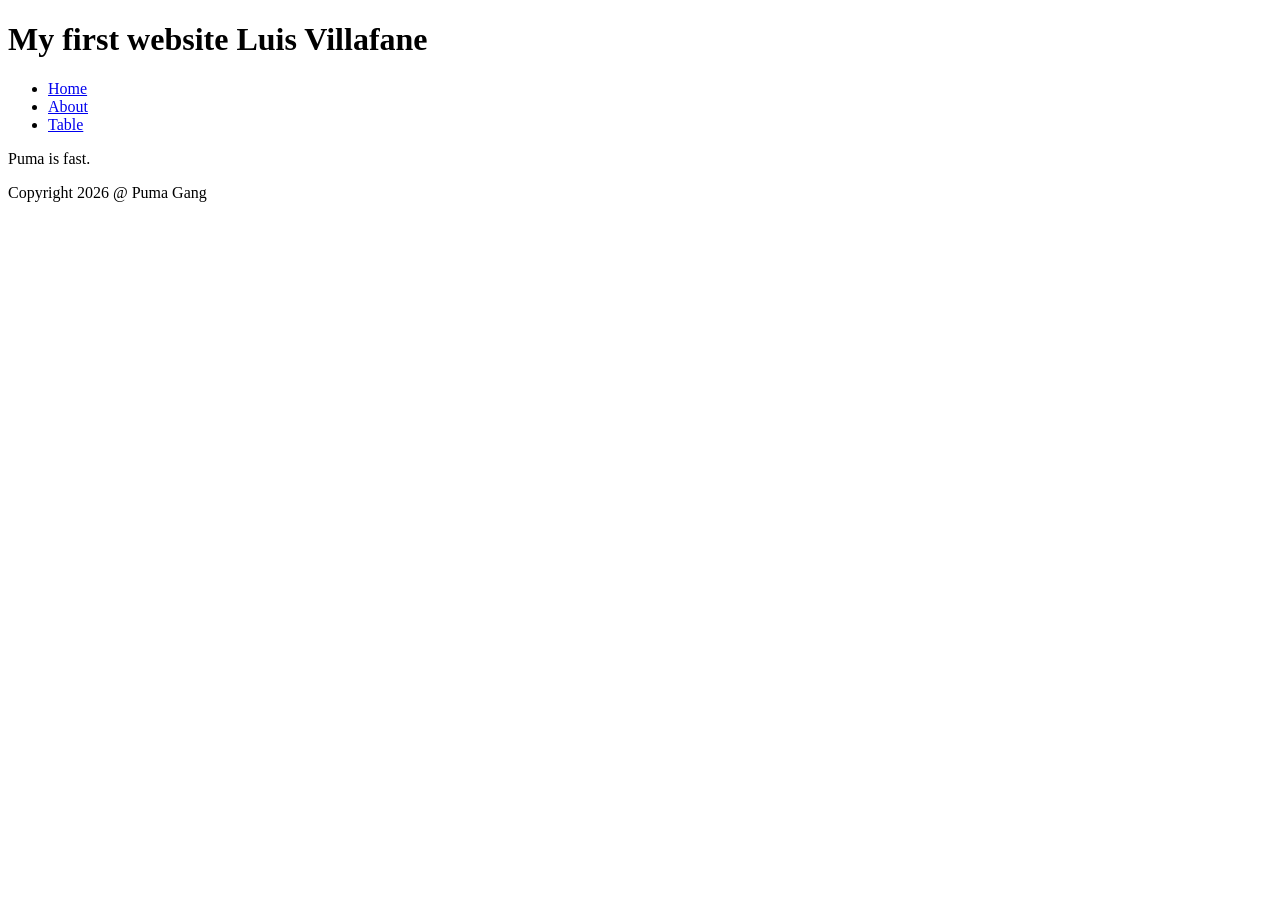
==== index.html @ 0abef27a "adding pages and update navigations" ====
<!DOCTYPE html>
<html lang="en">
<head>
    <meta charset="UTF-8">
    <meta name="viewport" content="width=device-width, initial-scale=1.0">
    <title>Puma</title>
</head>
<body>
 <header>
    <h1>My first website Luis Villafane</h1>
    </header>
<section>
    <nav>
        <ul>
            <li><a href="#">Home</a></li>
            <li><a href="about.html">About</a></li>
            <li><a href="table.html">Table</a></li>
        </ul>
    </nav>  
    
</section>
<p>Puma is fast.</p>
<footer>
    <p>Copyright 2026 @ Puma Gang</p>
</footer>

</body>
</html>
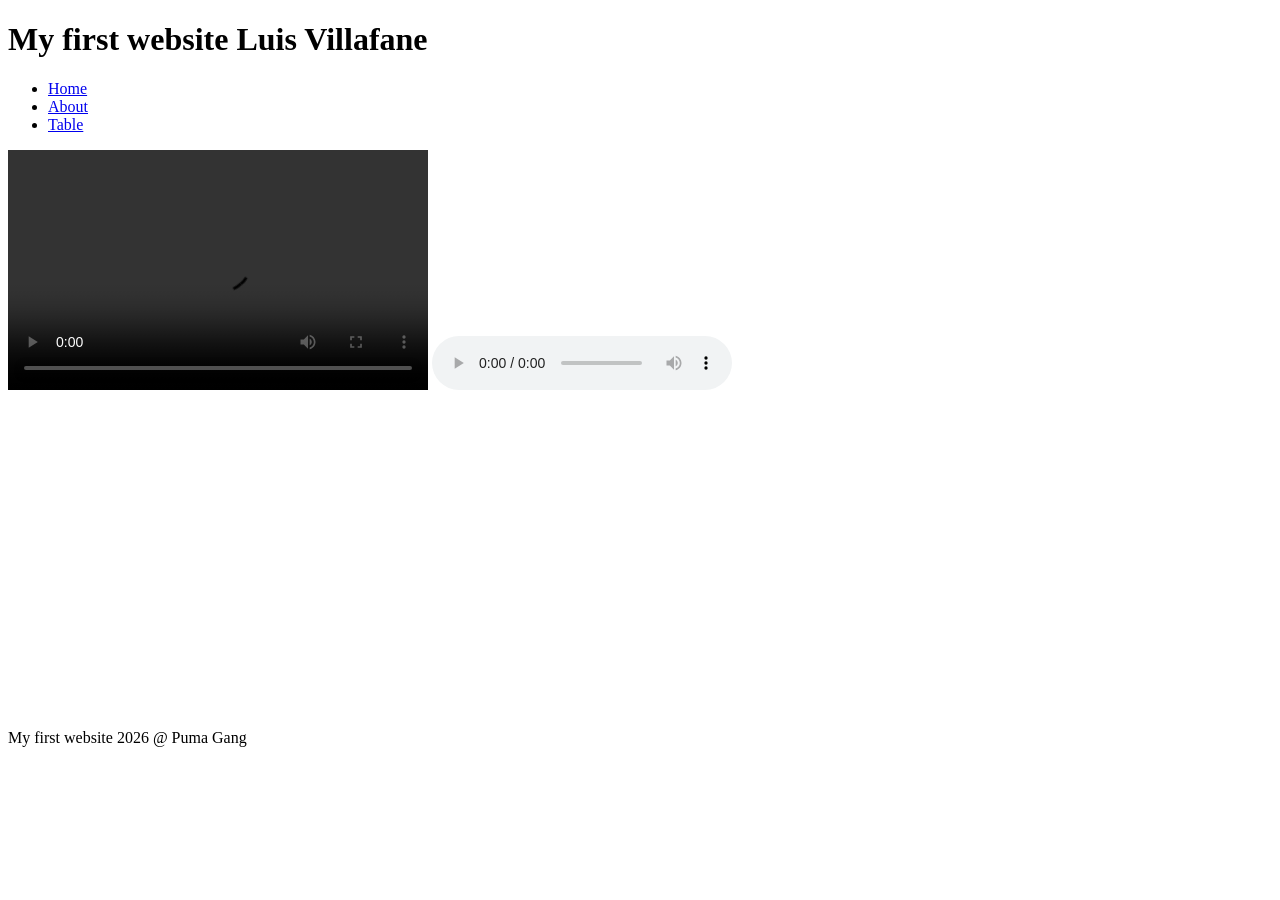
==== commit e15b37e3: "Add files via upload" ====
--- a/index.html
+++ b/index.html
@@ -17,12 +17,19 @@
             <li><a href="table.html">Table</a></li>
         </ul>
     </nav>  
-    
+    <video width="420" height="240" controls>
+        <source src="myMovie.mp4" type="video/mp4">
+        Your browser does not support the audio element.
+
+    </video>
+    <audio controls>
+        <source src="myAudio.mp3" type="audio/mp3">
+        Your browser does not support the audio element.
+    </audio>
+    <iframe width="560" height="315" src="https://www.youtube.com/embed/NcupEV5BUNI?si=LZ0T_JkSavmrqfSx" title="YouTube video player" frameborder="0" allow="accelerometer; autoplay; clipboard-write; encrypted-media; gyroscope; picture-in-picture; web-share" referrerpolicy="strict-origin-when-cross-origin" allowfullscreen></iframe></section>
 </section>
-<p>Puma is fast.</p>
-<footer>
-    <p>Copyright 2026 @ Puma Gang</p>
-</footer>
-
+    <footer>
+        <p>My first website 2026 @ Puma Gang</p>
+    </footer>
 </body>
 </html>
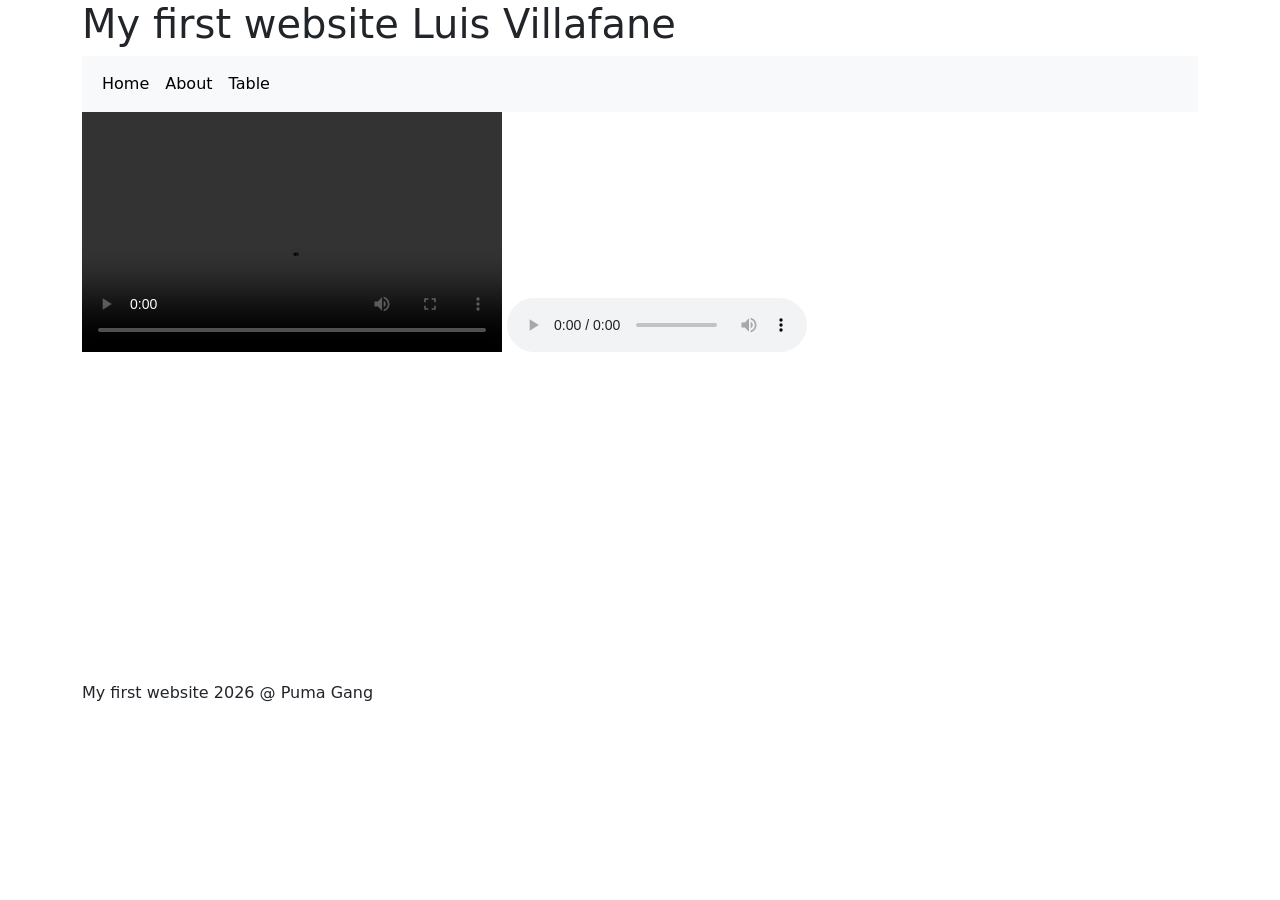
==== commit 0422e3df: "Add files via upload" ====
--- a/index.html
+++ b/index.html
@@ -4,32 +4,44 @@
     <meta charset="UTF-8">
     <meta name="viewport" content="width=device-width, initial-scale=1.0">
     <title>Puma</title>
+    <link href="https://cdn.jsdelivr.net/npm/bootstrap@5.3.8/dist/css/bootstrap.min.css" rel="stylesheet" integrity="sha384-sRIl4kxILFvY47J16cr9ZwB07vP4J8+LH7qKQnuqkuIAvNWLzeN8tE5YBujZqJLB" crossorigin="anonymous">
+
 </head>
-<body>
- <header>
-    <h1>My first website Luis Villafane</h1>
-    </header>
-<section>
-    <nav>
-        <ul>
-            <li><a href="#">Home</a></li>
-            <li><a href="about.html">About</a></li>
-            <li><a href="table.html">Table</a></li>
-        </ul>
-    </nav>  
-    <video width="420" height="240" controls>
-        <source src="myMovie.mp4" type="video/mp4">
-        Your browser does not support the audio element.
+    <body>
+        <div class="container">
+        
+            <header>
+                <h1>My first website Luis Villafane</h1>
+            </header>
+                <section>
+                    <nav class="navbar navbar-expand-lg bg-body-tertiary">
+                        <div class="container-fluid">
+                         <button class="navbar-toggler" type="button" data-bs-toggle="collapse" data-bs-target="#navbarSupportedContent" aria-controls="navbarSupportedContent" aria-expanded="false" aria-label="Toggle navigation">
+                             <span class="navbar-toggler-icon"></span>
+                        </button>   
+                            <div class="collapse navbar-collapse" id="navbarSupportedContent">
+                                <ul class="navbar-nav me-auto mb-2 mb-lg-0">
+                                    <li class="nav-item"><a class="nav-link active" href="#">Home</a></li>
+                                    <li class="nav-item"><a class="nav-link active" href="about.html">About</a></li>
+                                    <li class="nav-item"><a class="nav-link active" href="table.html">Table</a></li>
+                                </ul>
+                            </div>
+                        </div>
+                    </nav>  
+                    <video width="420" height="240" controls>
+                        <source src="myMovie.mp4" type="video/mp4">
+                        Your browser does not support the audio element.
 
-    </video>
-    <audio controls>
-        <source src="myAudio.mp3" type="audio/mp3">
-        Your browser does not support the audio element.
-    </audio>
-    <iframe width="560" height="315" src="https://www.youtube.com/embed/NcupEV5BUNI?si=LZ0T_JkSavmrqfSx" title="YouTube video player" frameborder="0" allow="accelerometer; autoplay; clipboard-write; encrypted-media; gyroscope; picture-in-picture; web-share" referrerpolicy="strict-origin-when-cross-origin" allowfullscreen></iframe></section>
-</section>
-    <footer>
-        <p>My first website 2026 @ Puma Gang</p>
-    </footer>
-</body>
+                    </video>
+                    <audio controls>
+                        <source src="myAudio.mp3" type="audio/mp3">
+                        Your browser does not support the audio element.
+                    </audio>
+                    <iframe width="560" height="315" src="https://www.youtube.com/embed/NcupEV5BUNI?si=LZ0T_JkSavmrqfSx" title="YouTube video player" frameborder="0" allow="accelerometer; autoplay; clipboard-write; encrypted-media; gyroscope; picture-in-picture; web-share" referrerpolicy="strict-origin-when-cross-origin" allowfullscreen></iframe></section>
+                </section>
+                <footer>
+                    <p>My first website 2026 @ Puma Gang</p>
+                </footer>
+        </div>
+    </body>
 </html>
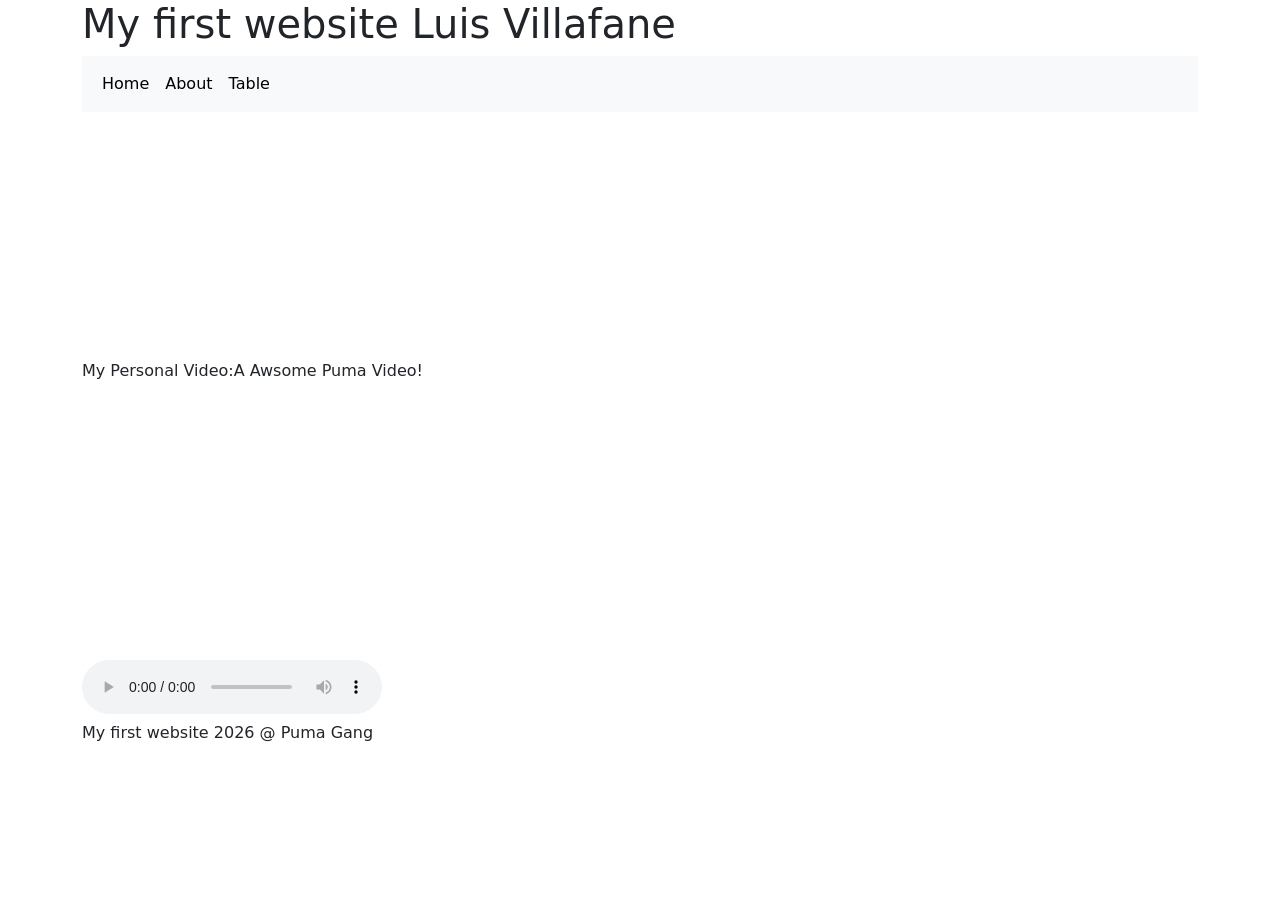
==== commit 24e11bd6: "Add files via upload" ====
--- a/index.html
+++ b/index.html
@@ -5,7 +5,12 @@
     <meta name="viewport" content="width=device-width, initial-scale=1.0">
     <title>Puma</title>
     <link href="https://cdn.jsdelivr.net/npm/bootstrap@5.3.8/dist/css/bootstrap.min.css" rel="stylesheet" integrity="sha384-sRIl4kxILFvY47J16cr9ZwB07vP4J8+LH7qKQnuqkuIAvNWLzeN8tE5YBujZqJLB" crossorigin="anonymous">
-
+    <script>
+        function videoFunction() {
+            document.getElementById("myComment").innerHTML += "A Awsome Puma Video!";
+        }
+    </script>
+    <script src="https://cdn.jsdelivr.net/npm/bootstrap@5.3.8/dist/js/bootstrap.bundle.min.js" integrity="sha384-FKyoEForCGlyvwx9Hj09JcYn3nv7wiPVlz7YYwJrWVcXK/BmnVDxM+D2scQbITxI" crossorigin="anonymous"></script>
 </head>
     <body>
         <div class="container">
@@ -13,7 +18,7 @@
             <header>
                 <h1>My first website Luis Villafane</h1>
             </header>
-                <section>
+                <main>
                     <nav class="navbar navbar-expand-lg bg-body-tertiary">
                         <div class="container-fluid">
                          <button class="navbar-toggler" type="button" data-bs-toggle="collapse" data-bs-target="#navbarSupportedContent" aria-controls="navbarSupportedContent" aria-expanded="false" aria-label="Toggle navigation">
@@ -28,17 +33,19 @@
                             </div>
                         </div>
                     </nav>  
-                    <video width="420" height="240" controls>
+                    <video width="420" height="240" onloadstart="videoFunction()">
                         <source src="myMovie.mp4" type="video/mp4">
                         Your browser does not support the audio element.
 
                     </video>
+                    <p id="myComment">My Personal Video:</p>
                     <audio controls>
                         <source src="myAudio.mp3" type="audio/mp3">
                         Your browser does not support the audio element.
                     </audio>
-                    <iframe width="560" height="315" src="https://www.youtube.com/embed/NcupEV5BUNI?si=LZ0T_JkSavmrqfSx" title="YouTube video player" frameborder="0" allow="accelerometer; autoplay; clipboard-write; encrypted-media; gyroscope; picture-in-picture; web-share" referrerpolicy="strict-origin-when-cross-origin" allowfullscreen></iframe></section>
-                </section>
+                    <iframe width="560" height="315"src="https://www.youtube.com/embed/NcupEV5BUNI?si=LZ0T_JkSavmrqfSx" title="YouTube video player" frameborder="0" allow="accelerometer; autoplay; clipboard-write; encrypted-media; gyroscope; picture-in-picture; web-share" referrerpolicy="strict-origin-when-cross-origin" allowfullscreen></iframe></section>
+                </main>
+
                 <footer>
                     <p>My first website 2026 @ Puma Gang</p>
                 </footer>
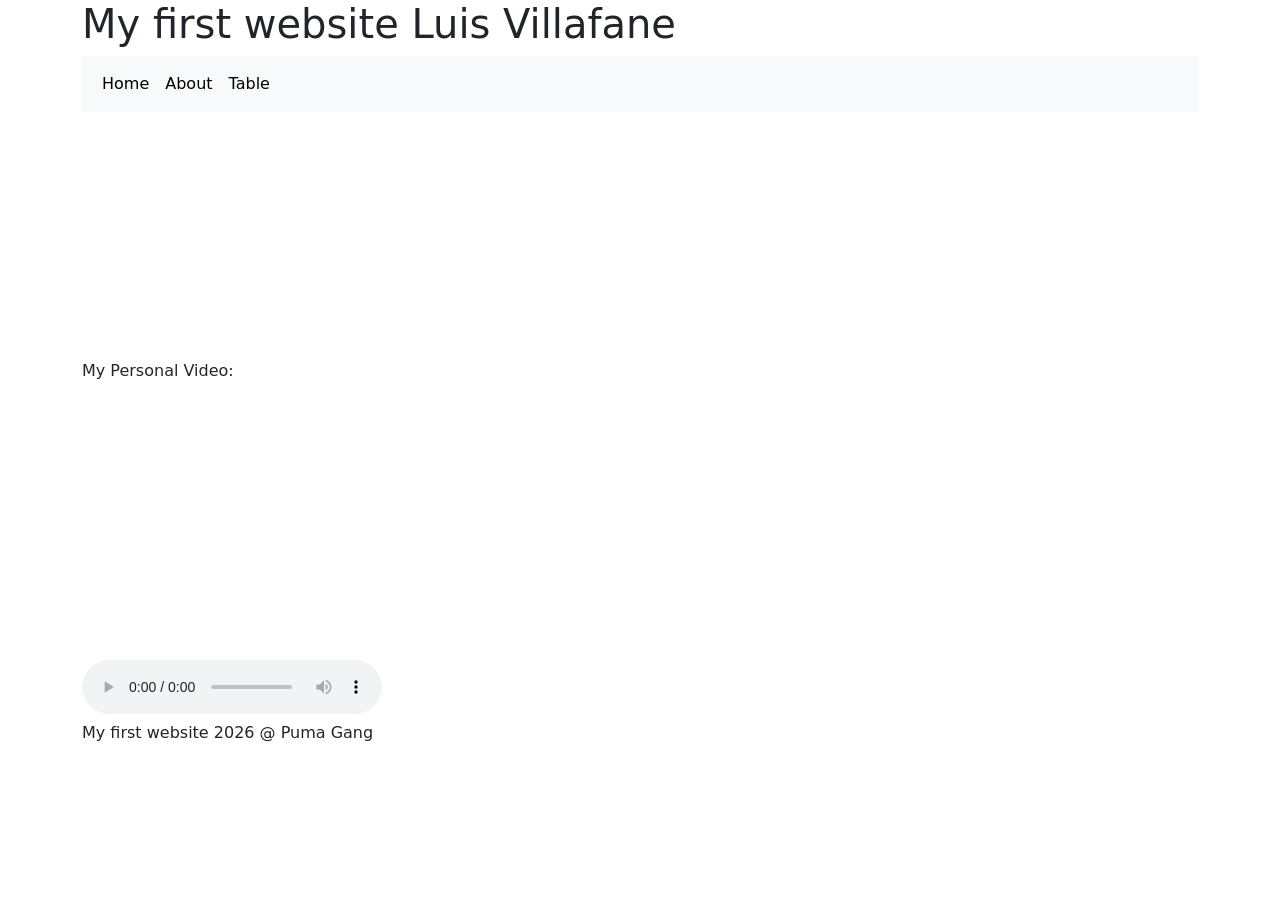
==== commit 32935330: "Add files via upload" ====
--- a/index.html
+++ b/index.html
@@ -5,11 +5,7 @@
     <meta name="viewport" content="width=device-width, initial-scale=1.0">
     <title>Puma</title>
     <link href="https://cdn.jsdelivr.net/npm/bootstrap@5.3.8/dist/css/bootstrap.min.css" rel="stylesheet" integrity="sha384-sRIl4kxILFvY47J16cr9ZwB07vP4J8+LH7qKQnuqkuIAvNWLzeN8tE5YBujZqJLB" crossorigin="anonymous">
-    <script>
-        function videoFunction() {
-            document.getElementById("myComment").innerHTML += "A Awsome Puma Video!";
-        }
-    </script>
+    <script src="/js/script.js"></script>
     <script src="https://cdn.jsdelivr.net/npm/bootstrap@5.3.8/dist/js/bootstrap.bundle.min.js" integrity="sha384-FKyoEForCGlyvwx9Hj09JcYn3nv7wiPVlz7YYwJrWVcXK/BmnVDxM+D2scQbITxI" crossorigin="anonymous"></script>
 </head>
     <body>
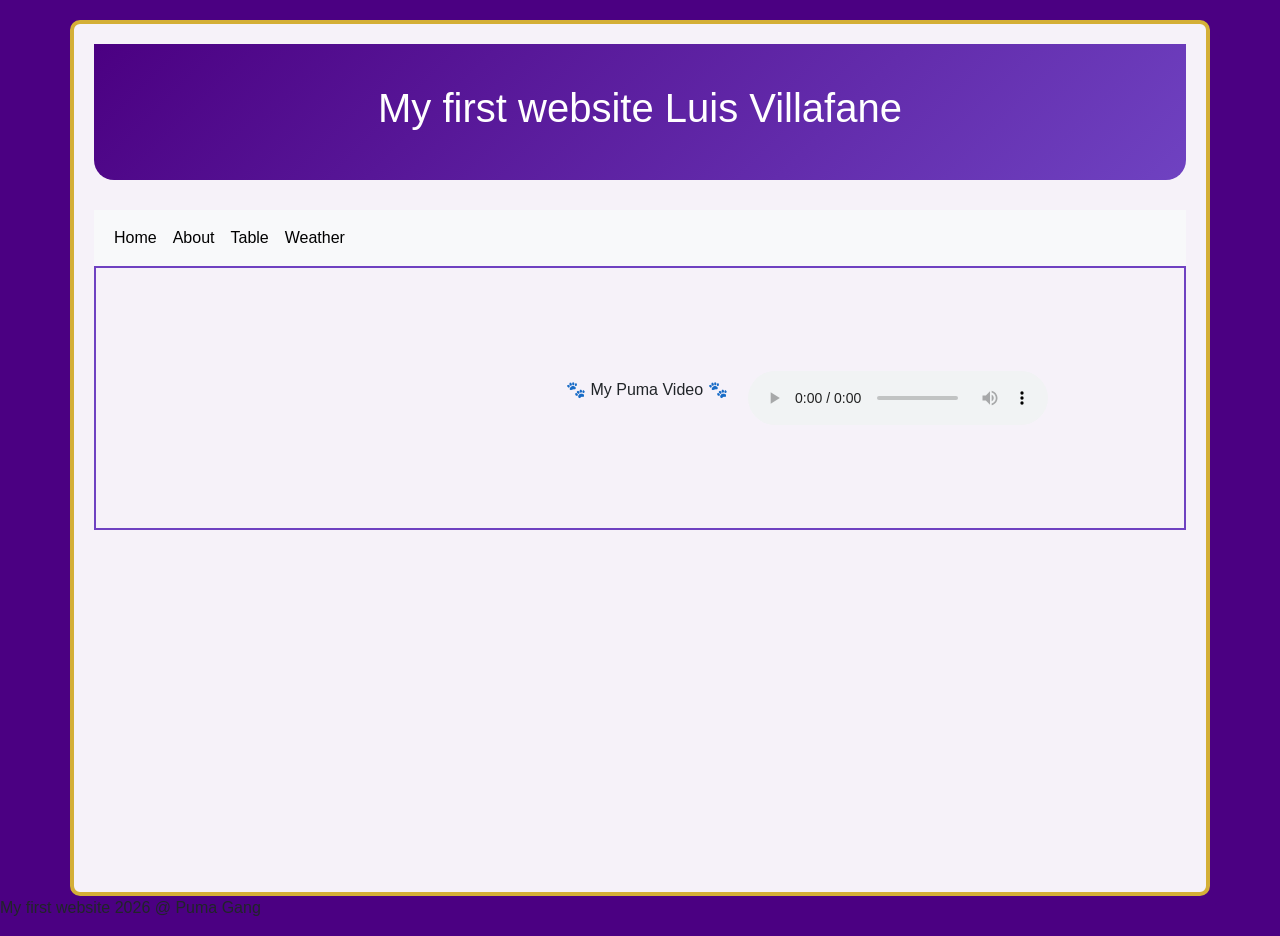
==== commit ef674259: "Add files via upload" ====
--- a/index.html
+++ b/index.html
@@ -4,9 +4,14 @@
     <meta charset="UTF-8">
     <meta name="viewport" content="width=device-width, initial-scale=1.0">
     <title>Puma</title>
+    
     <link href="https://cdn.jsdelivr.net/npm/bootstrap@5.3.8/dist/css/bootstrap.min.css" rel="stylesheet" integrity="sha384-sRIl4kxILFvY47J16cr9ZwB07vP4J8+LH7qKQnuqkuIAvNWLzeN8tE5YBujZqJLB" crossorigin="anonymous">
+   
     <script src="/js/script.js"></script>
     <script src="https://cdn.jsdelivr.net/npm/bootstrap@5.3.8/dist/js/bootstrap.bundle.min.js" integrity="sha384-FKyoEForCGlyvwx9Hj09JcYn3nv7wiPVlz7YYwJrWVcXK/BmnVDxM+D2scQbITxI" crossorigin="anonymous"></script>
+    
+    <link rel="stylesheet" href="styles.css">
+
 </head>
     <body>
         <div class="container">
@@ -25,26 +30,39 @@
                                     <li class="nav-item"><a class="nav-link active" href="#">Home</a></li>
                                     <li class="nav-item"><a class="nav-link active" href="about.html">About</a></li>
                                     <li class="nav-item"><a class="nav-link active" href="table.html">Table</a></li>
+                                    <li class="nav-item"><a class="nav-link active" href="weather.html">Weather</a></li>
                                 </ul>
                             </div>
                         </div>
-                    </nav>  
-                    <video width="420" height="240" onloadstart="videoFunction()">
-                        <source src="myMovie.mp4" type="video/mp4">
-                        Your browser does not support the audio element.
+                    </nav> 
+                     
+                    <div style="display: flex; align-items: center; gap: 20px; border: 2px solid #6f42c1; padding: 10px; margin-bottom: 20px;">
+                    
+                        <video width="420" height="240" onloadstart="videoFunction ()">
+                            <source src="myMovie.mp4" type="video/mp4">
+                            Your browser does not support the audio element.
+                            
+                        </video>
 
-                    </video>
-                    <p id="myComment">My Personal Video:</p>
-                    <audio controls>
-                        <source src="myAudio.mp3" type="audio/mp3">
-                        Your browser does not support the audio element.
-                    </audio>
-                    <iframe width="560" height="315"src="https://www.youtube.com/embed/NcupEV5BUNI?si=LZ0T_JkSavmrqfSx" title="YouTube video player" frameborder="0" allow="accelerometer; autoplay; clipboard-write; encrypted-media; gyroscope; picture-in-picture; web-share" referrerpolicy="strict-origin-when-cross-origin" allowfullscreen></iframe></section>
+                        <div class="video-info"></div>
+                    
+                            <p id="myComment">🐾 My Puma Video 🐾</p>
+                        
+                            <audio controls>
+                                <source src="myAudio.mp3" type="audio/mp3">
+                                Your browser does not support the audio element.
+                            </audio>
+                        </div>  
+                        <iframe width="560" height="315"src="https://www.youtube.com/embed/NcupEV5BUNI?si=LZ0T_JkSavmrqfSx" title="YouTube video player" frameborder="0" allow="accelerometer; autoplay; clipboard-write; encrypted-media; gyroscope; picture-in-picture; web-share" referrerpolicy="strict-origin-when-cross-origin" allowfullscreen></iframe>
+
+                    </div>
+                    
                 </main>
 
-                <footer>
-                    <p>My first website 2026 @ Puma Gang</p>
-                </footer>
-        </div>
-    </body>
-</html>
+        <footer>
+            <p>My first website 2026 @ Puma Gang</p>
+        </footer>
+                
+    </div>
+</body>
+</html>
--- a/styles.css
+++ b/styles.css
@@ -0,0 +1,69 @@
+:root {
+    --dark-purple: #4b0082;
+    --mid-purple: #6f42c1;
+    --light-bg: #f8f5ff;
+    --white: #ffffff;
+    --puma-gold: #d4af37;
+}
+
+body {
+    background-color: #4b0082; /* Fallback purple */
+    /* This adds a repeating paw print pattern */
+    background-image: url('https://www.transparenttextures.com/patterns/paws.png'); 
+    background-attachment: fixed;
+    font-family: "Verdana", sans-serif; /* Classic MySpace font */
+}
+
+header {
+    background: linear-gradient(135deg, var(--dark-purple), var(--mid-purple));
+    color: white;
+    padding: 40px 20px;
+    text-align: center;
+    border-radius: 0 0 20px 20px;
+    margin-bottom: 30px;
+}
+
+
+.paw-btn {
+    background-color: var(--dark-purple);
+    color: white;
+    padding: 12px 24px;
+    border: 2px solid var(--puma-gold); 
+    border-radius: 25px; 
+    font-weight: bold;
+    font-size: 1.1rem;
+    transition: all 0.3s ease;
+    cursor: pointer;
+    box-shadow: 0 4px 8px rgba(0,0,0,0.2);
+}
+
+.paw-btn:hover {
+    background-color: var(--puma-gold);
+    color: var(--dark-purple);
+    transform: translateY(-5px); 
+    box-shadow: 0 8px 16px rgba(0,0,0,0.3);
+}
+
+.panther-border {
+    border: 5px solid var(--dark-purple);
+    border-radius: 15px;
+    background-color: white;
+    position: relative;
+    padding: 20px;
+
+    box-shadow: 0 0 0 4px var(--puma-gold), 0 8px 20px rgba(0,0,0,0.3); 
+}
+
+.highlight-text {
+    color: var(--dark-purple);
+    font-weight: bold;
+}
+
+.container {
+    background-color: rgba(255, 255, 255, 0.95); /* White with slight transparency */
+    padding: 20px;
+    border: 4px solid var(--puma-gold);
+    border-radius: 10px;
+    margin-top: 20px;
+    box-shadow: 10px 10px 0px var(--dark-purple); /* Classic MySpace blocky shadow */
+}
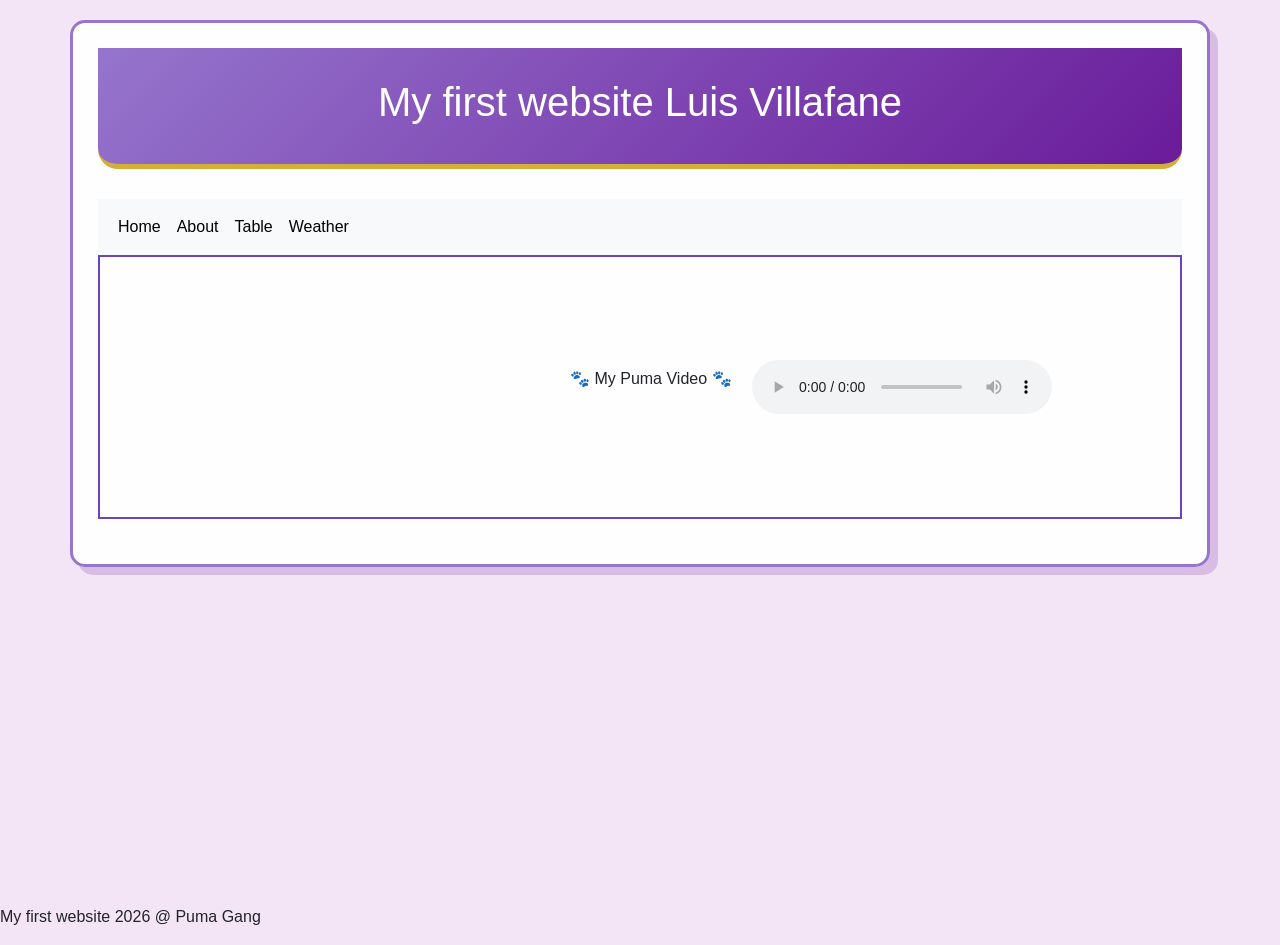
==== commit 39367bd1: "Add files via upload" ====
--- a/index.html
+++ b/index.html
@@ -51,12 +51,12 @@
                             <audio controls>
                                 <source src="myAudio.mp3" type="audio/mp3">
                                 Your browser does not support the audio element.
-                            </audio>
-                        </div>  
-                        <iframe width="560" height="315"src="https://www.youtube.com/embed/NcupEV5BUNI?si=LZ0T_JkSavmrqfSx" title="YouTube video player" frameborder="0" allow="accelerometer; autoplay; clipboard-write; encrypted-media; gyroscope; picture-in-picture; web-share" referrerpolicy="strict-origin-when-cross-origin" allowfullscreen></iframe>
-
+                            </audio> 
+                        </div>
+                    </div> 
+                    <div class="mt-3">
+                        <iframe width="560" height="315" src="https://www.youtube.com/embed/NcupEV5BUNI"></iframe>
                     </div>
-                    
                 </main>
 
         <footer>
--- a/styles.css
+++ b/styles.css
@@ -1,69 +1,62 @@
 :root {
-    --dark-purple: #4b0082;
-    --mid-purple: #6f42c1;
-    --light-bg: #f8f5ff;
+    --dark-purple: #6a1b9a; /* Softer dark purple */
+    --mid-purple: #9575cd;  /* Light, vibrant purple */
+    --light-bg: #f3e5f5;   /* Very light lavender background */
     --white: #ffffff;
     --puma-gold: #d4af37;
 }
 
 body {
-    background-color: #4b0082; /* Fallback purple */
-    /* This adds a repeating paw print pattern */
+    background-color: var(--light-bg); 
     background-image: url('https://www.transparenttextures.com/patterns/paws.png'); 
     background-attachment: fixed;
-    font-family: "Verdana", sans-serif; /* Classic MySpace font */
+    font-family: "Verdana", sans-serif;
 }
 
 header {
-    background: linear-gradient(135deg, var(--dark-purple), var(--mid-purple));
+    background: linear-gradient(135deg, var(--mid-purple), var(--dark-purple));
     color: white;
-    padding: 40px 20px;
+    padding: 30px 20px;
     text-align: center;
+    border-bottom: 5px solid var(--puma-gold);
     border-radius: 0 0 20px 20px;
     margin-bottom: 30px;
 }
 
+.container {
+    background-color: rgba(255, 255, 255, 0.98); 
+    padding: 25px;
+    border: 3px solid var(--mid-purple);
+    border-radius: 15px;
+    margin-top: 20px;
+    box-shadow: 8px 8px 0px rgba(106, 27, 154, 0.2); 
+}
 
 .paw-btn {
-    background-color: var(--dark-purple);
+    background-color: var(--mid-purple);
     color: white;
-    padding: 12px 24px;
+    padding: 10px 20px;
     border: 2px solid var(--puma-gold); 
-    border-radius: 25px; 
+    border-radius: 20px; 
     font-weight: bold;
-    font-size: 1.1rem;
     transition: all 0.3s ease;
     cursor: pointer;
-    box-shadow: 0 4px 8px rgba(0,0,0,0.2);
 }
 
 .paw-btn:hover {
-    background-color: var(--puma-gold);
-    color: var(--dark-purple);
-    transform: translateY(-5px); 
-    box-shadow: 0 8px 16px rgba(0,0,0,0.3);
+    background-color: var(--dark-purple);
+    transform: scale(1.05); /* Slight grow effect */
 }
 
 .panther-border {
-    border: 5px solid var(--dark-purple);
+    border: 3px dashed var(--mid-purple);
     border-radius: 15px;
-    background-color: white;
-    position: relative;
+    background-color: #fafafa;
     padding: 20px;
-
-    box-shadow: 0 0 0 4px var(--puma-gold), 0 8px 20px rgba(0,0,0,0.3); 
+    margin-top: 20px;
 }
 
 .highlight-text {
     color: var(--dark-purple);
     font-weight: bold;
-}
-
-.container {
-    background-color: rgba(255, 255, 255, 0.95); /* White with slight transparency */
-    padding: 20px;
-    border: 4px solid var(--puma-gold);
-    border-radius: 10px;
-    margin-top: 20px;
-    box-shadow: 10px 10px 0px var(--dark-purple); /* Classic MySpace blocky shadow */
 }
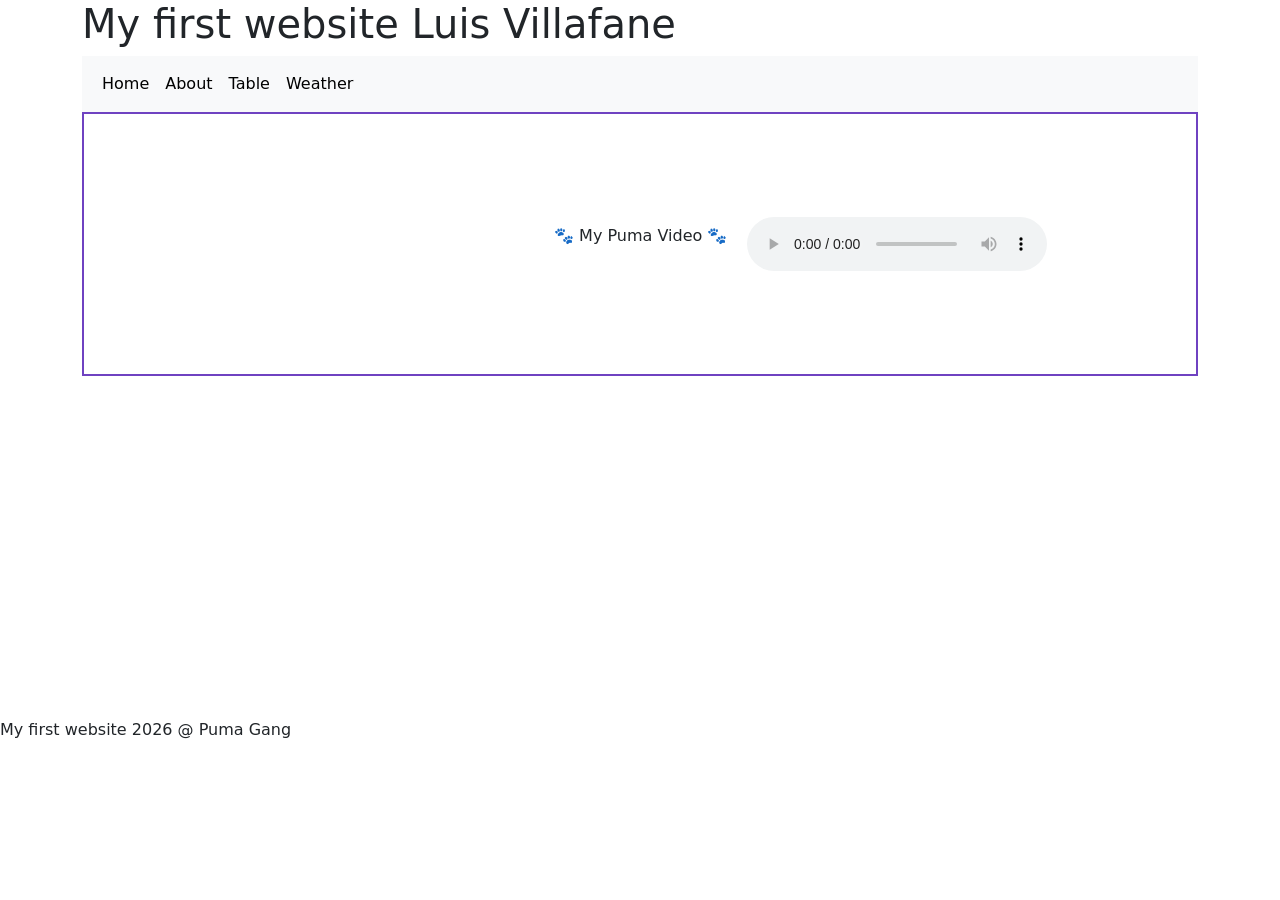
==== commit c9175f8a: "Add files via upload" ====
--- a/index.html
+++ b/index.html
@@ -10,7 +10,6 @@
     <script src="/js/script.js"></script>
     <script src="https://cdn.jsdelivr.net/npm/bootstrap@5.3.8/dist/js/bootstrap.bundle.min.js" integrity="sha384-FKyoEForCGlyvwx9Hj09JcYn3nv7wiPVlz7YYwJrWVcXK/BmnVDxM+D2scQbITxI" crossorigin="anonymous"></script>
     
-    <link rel="stylesheet" href="styles.css">
 
 </head>
     <body>
